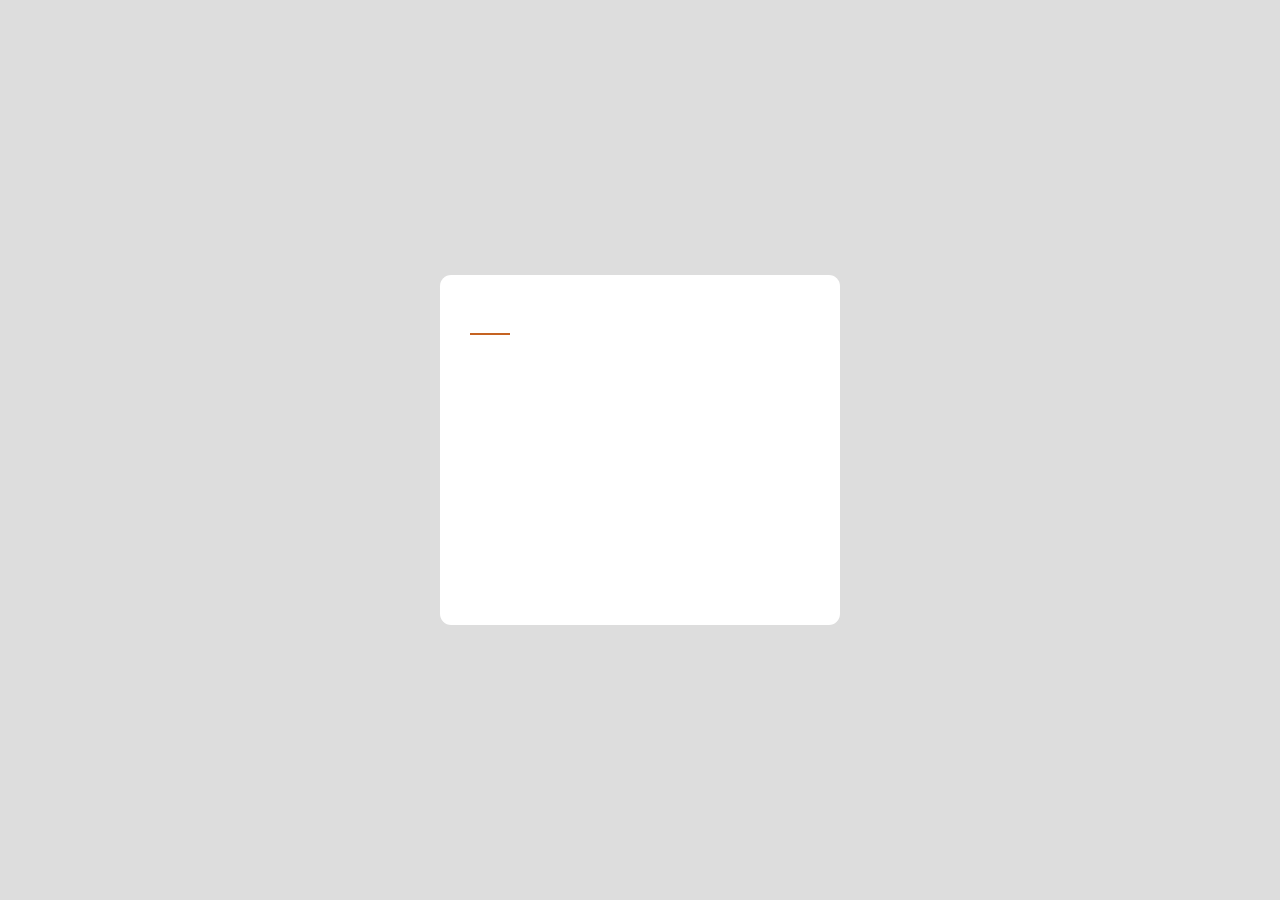
==== 03TabBars/tabbar2.html @ bf9cec88 "init" ====
<!DOCTYPE html>
<html lang="ko">
<head>
    <meta charset="UTF-8">
    <meta http-equiv="X-UA-Compatible" content="IE=edge">
    <meta name="viewport" content="width=device-width, initial-scale=1.0">
    <title>2번째 탭바</title>
    <link rel="stylesheet" href="tabbar2.css">
    <link rel="stylesheet" href="/commons/awesome/css/all.css">

    <script src="tabbar2.js"></script>
</head>
<body>
    <div id="tabbar">
        <div class="tab-list">
            <div class="tab on">
                <i class="fa-regular fa-user"></i>
            </div>
            <div class="tab">
                <i class="fa-regular fa-star"></i>
            </div>
            <div class="tab">
                <i class="fa-regular fa-heart"></i>
            </div>
            <div class="tab">
                <i class="fa-regular fa-message"></i>
            </div>
        </div>
        <div class="content">
            <div class="inner-box">
                <div class="box1"></div>
            </div>
        </div>
    </div>
</body>
</html>
---- 03TabBars/tabbar2.css ----
:root 
{
    --border-color:rgb(197, 99, 34);
}

* {
    margin: 0;
    padding: 0;
}

body {
    position: fixed;
    top:0;
    left:0;
    width: 100%;
    height: 100%;
    display: flex;
    justify-content: center;
    align-items: center;
    background-color: #ddd;
}

#tabbar 
{
    width:400px;
    height:350px;
    background-color: #fff;
    display: flex;
    flex-direction: column;
    justify-content: space-between;
    border-radius: 0.7rem;
    overflow: hidden;
}

.tab-list {
    height:70px;
    display: grid;
    grid-template-columns: 1fr 1fr 1fr 1fr;
}
.tab-list .tab {
    height:100%;
    display: flex;
    justify-content: center;
    align-items: center;
    font-size:20px;
    color:#aaa;
    position: relative;
}
.tab-list .tab > i {
    transform: scale(1);
    transition: transform 0.3s;
}
.tab-list .tab.on > i {
    transform: scale(1.1);
}

.tab-list .tab::after
{
    content: "";
    position: absolute;
    border-bottom:2px solid var(--border-color);
    width:40px;
    bottom:10px;
    transition: transform 0.3s;
    transform: scale(0);
}

.tab-list .tab.on::after
{
    transform: scale(1);
}

.content {
    
}
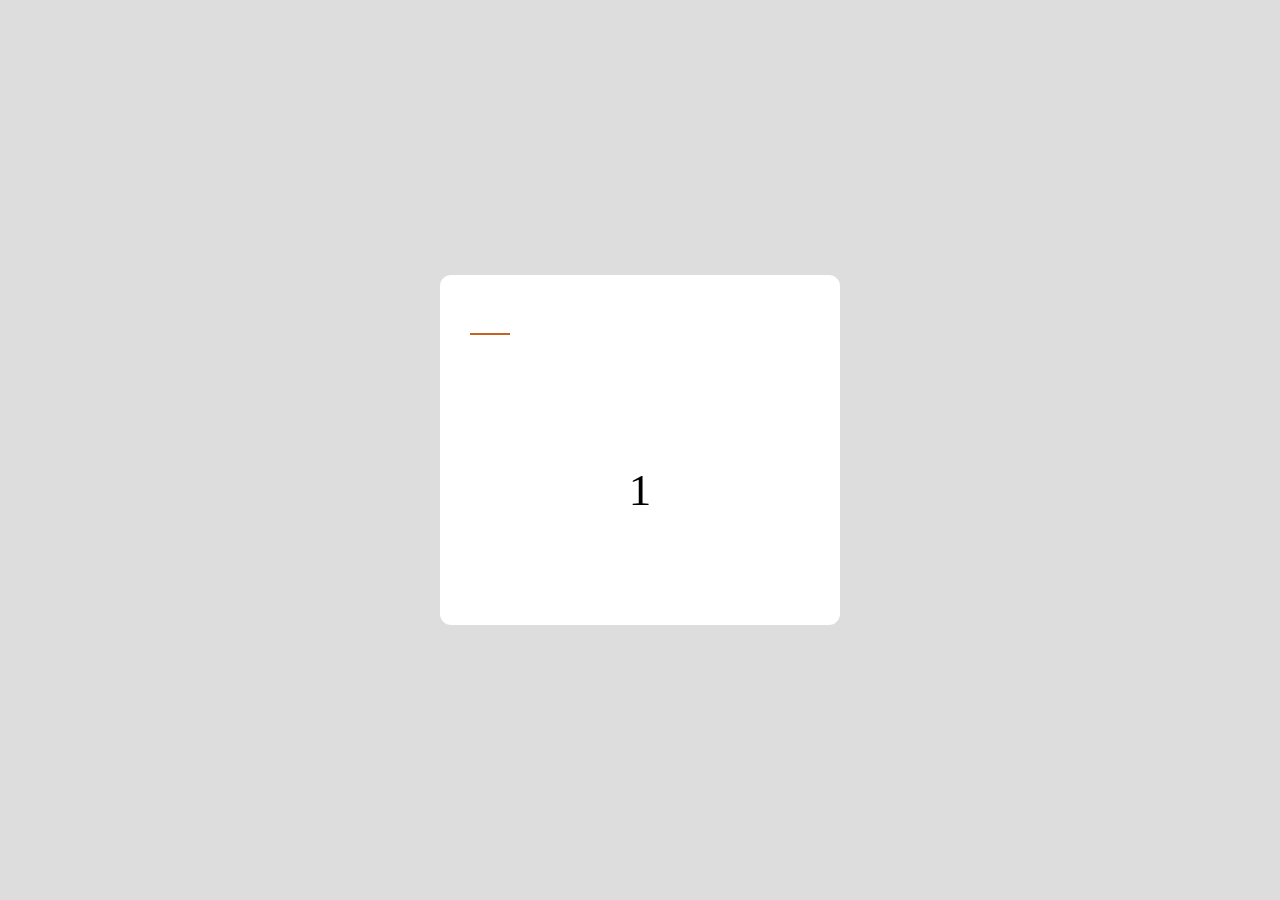
==== commit 033a32b1: "transition" ====
--- a/03TabBars/tabbar2.html
+++ b/03TabBars/tabbar2.html
@@ -27,9 +27,10 @@
             </div>
         </div>
         <div class="content">
-            <div class="inner-box">
-                <div class="box1"></div>
-            </div>
+            <div class="flex-center box on">1</div>
+            <div class="flex-center box">2</div>
+            <div class="flex-center box">3</div>
+            <div class="flex-center box">4</div>
         </div>
     </div>
 </body>
--- a/03TabBars/tabbar2.css
+++ b/03TabBars/tabbar2.css
@@ -71,5 +71,33 @@
 }
 
 .content {
-    
+    position: relative;
+    width:100%;
+    height:270px;
+}
+
+.content > .box 
+{
+    width: 100%;
+    height:100%;
+    position: absolute;
+    left:100%;
+    top:0;
+    transition: left 0.5s;
+    box-sizing: border-box;
+    padding: 20px;
+
+    font-size:45px;
+}
+
+.content > .box.on 
+{
+    left:0;
+}
+
+.flex-center 
+{
+    display: flex;
+    justify-content: center;
+    align-items: center;
 }